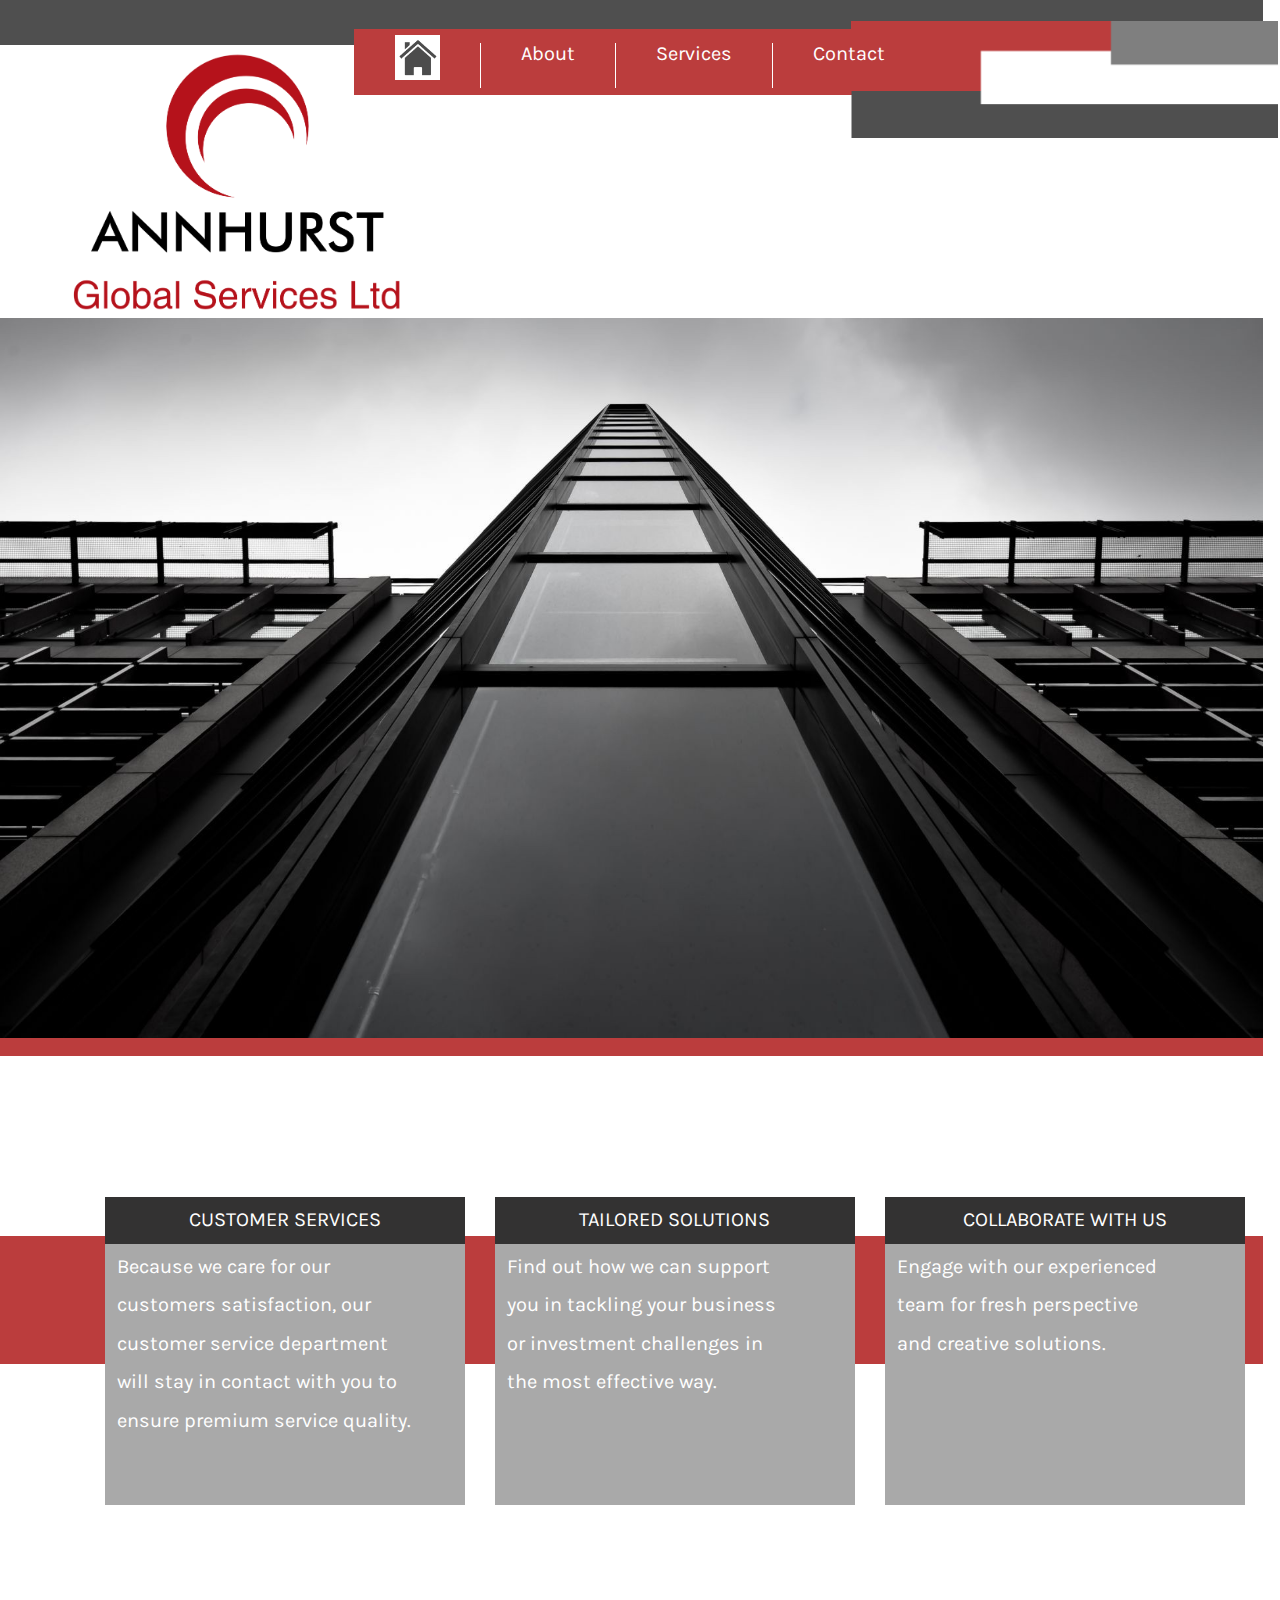
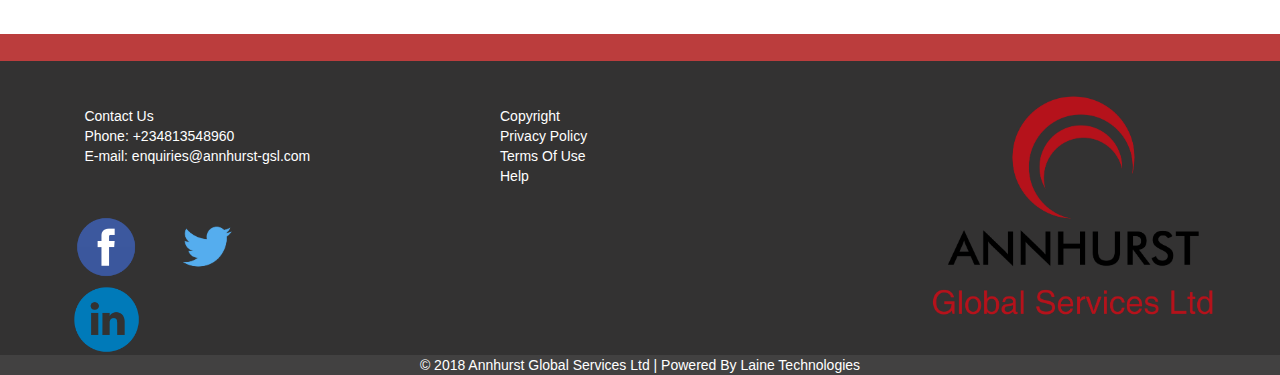
==== Annhurst_another/index.html @ 5a59eba0 "Final, I hope :>" ====
<!DOCTYPE html>
<html lang="en">
<head> 
    <meta charset="utf-8">
    <meta http-equiv="X-UA-Compatible" content="IE=edge">
    <meta name="viewport" content="width=device-width, initial-scale=1">
    <!-- The above 3 meta tags *must* come first in the head; any other head content must come *after* these tags -->
    <title>Annhurst</title>
    <link href="css/bootstrap.min.css" rel="stylesheet">
    <link rel="icon" href="img/favicon.png" />
    <link rel="stylesheet" href="css/index.css" media="(min-width:1201px)">
    <link rel="stylesheet" href="css/indexmed.css" media="(min-width:800px ) and ( max-width:1200px)">
	<link rel="stylesheet" href="css/indexmobile.css" media="(max-width:800px)">

    <link async href="https://maxcdn.bootstrapcdn.com/font-awesome/4.7.0/css/font-awesome.min.css" rel="stylesheet" integrity="sha384-wvfXpqpZZVQGK6TAh5PVlGOfQNHSoD2xbE+QkPxCAFlNEevoEH3Sl0sibVcOQVnN" crossorigin="anonymous">
    <link href="https://fonts.googleapis.com/css?family=Karla" rel="stylesheet">
</head>


<body>

    <div class = "topBox"></div>

    <nav class="navbar navbar-default slide-nav ">
          <div class="container-fluid">
            <!-- Brand and toggle get grouped for better mobile display -->
            <div class="navbar-header">
              <button type="button" class="navbar-toggle collapsed" data-toggle="collapse" data-target="#bs-example-navbar-collapse-1" aria-expanded="false">
                <span class="sr-only">Toggle navigation</span>
                <span class="icon-bar"></span>
                <span class="icon-bar"></span>
                <span class="icon-bar"></span>
              </button>
              <a class="navbar-brand" href="index.html">
                <img alt="Annhurst" src="img/logo.png"  class="topLogo" >
              </a>
            </div>

            <!-- Collect the nav links, forms, and other content for toggling -->
            <div class="collapse navbar-collapse" id="bs-example-navbar-collapse-1">
              <ul class="nav navbar-right nav-pills alterPills navbar-nav content-nav">
                <li><a href="index.html"><img src="img/houseIcon.png" alt="home icon" class="homeIconImg"></a></li>
                <li><div class = "nav-hr"></div></li>
                <li><a href="about.html">About </a></li>
                <li><div class = "nav-hr"></div></li>
                <li><a href="service.html">Services </a></li>
                <li><div class = "nav-hr"></div></li>
                <li><a href="contact.html">Contact </a></li>
            </ul> 
          </div><!-- /.navbar-collapse -->
          <img src="img/rec.png" class="recImg" alt="pic">
        </div><!-- /.container-fluid -->
     </nav>

     <div class="centerImg"><img src="img/homeImg.jpg" alt="home Image" class="homeImg"></div>

     <div class="backrowDiv"></div>

     <div class="rowDiv">
        <div class="container">
            <div class="row ">
                <div class="col-md-4 col-xs-12 EachRow">
                    <div class="darkHead">CUSTOMER SERVICES</div>
                    <div class="lightBody">
                        <p>Because we care for our</p>
                        <p>customers satisfaction, our</p>
                        <p>customer service department</p>
                        <p>will stay in contact with you to</p>
                        <p>ensure premium service quality.</p>
                    </div>
                </div>
                <div class="col-md-4 col-xs-12 EachRow">
                    <div class="darkHead">TAILORED SOLUTIONS</div>
                    <div class="lightBody">
                        <p>Find out how we can support</p>
                        <p>you in tackling your business</p>
                        <p>or investment challenges in</p>
                        <p>the most effective way.</p>
                    </div>
                </div>
                <div class="col-md-4 col-xs-12 EachRow">
                    <div class="darkHead">COLLABORATE WITH US</div>
                    <div class="lightBody">
                        <p>Engage with our experienced </p>
                        <p> team for fresh perspective </p>
                        <p>and creative solutions.</p>
                    </div>
                </div> 
            </div>
        </div>
     </div>


     <div class="Footer">
        <div class="smallFooter"></div>
        <div class="container"> 
            <div class="row">
                <div class="col-md-3 col-xs-6">
                    <ul class="listOfFooter linkFooter">
                    <li>Contact Us</li>
                    <li>Phone: +234813548960</li>
                    <li>E-mail: enquiries@annhurst-gsl.com </li>
                    </ul>
                    <div>
                    <!-- replace the # with the link to the social media pages --> 
                    <span><a href="#"><img src="img/facebook.png" alt="icon" class="footerIcon"></a></span>
                    <span><a href="#"><img src="img/twitter.png" alt="icon" class="footerIcon"></a></span>
                    <span><a href="#"><img src="img/linkedin.png" alt="icon" class="footerIcon"></a></span>
                    </div>
                </div>
                <div class="col-md-1">
                    
                </div>
                <div class="col-md-3 col-xs-6">
                    <ul class="listOfFooter ">
                    <li><a href="index.html">Copyright</a></li>
                    <li><a href="index.html">Privacy Policy</a></li>
                    <li><a href="index.html">Terms Of Use</a></li>
                    <li><a href="index.html">Help</a></li>
                    </ul> 
                </div>
                <div class="col-md-1">
                   
                </div>
                <div class="col-md-4 col-xs-12">
                     <img src="img/logo.png" alt="logo" class="footerLogo" >
                </div>
            </div>
        </div>
        <div class="copyRight"> &copy; 2018 Annhurst Global Services Ltd | Powered By Laine Technologies </div>
     </div>

   <!-- jQuery (necessary for Bootstrap's JavaScript plugins) -->
    <script src="https://ajax.googleapis.com/ajax/libs/jquery/1.12.4/jquery.min.js"></script>
    <!-- Include all compiled plugins (below), or include individual files as needed -->
    <script src="js/bootstrap.min.js"></script>

</body>
</html>
---- Annhurst_another/css/index.css ----
nav{
	background-color: white !important;
	border: none !important;
	font-family: 'Karla', sans-serif;
	margin-bottom: 20vh !important;
}
a{
	color: white !important;
}
a:hover{
	color: black !important;
	text-decoration: none;
} 
button{
	outline: none;
}
.topLogo{
	margin-top: -4vh;
	height: 35vh;
	margin-left: -3vw;
}
.topBox{
	background-color:#4f4f4f;
	height:5vh;
	width:98.7vw;
}
.content-nav{
	background-color: #bb3d3d !important;
	color: white;
	width: 50vw;
	margin-right: 20vw;
	margin-top: -7.3vh;
	padding-left: 2vw;
	
}
.recImg{
	margin-top:-8.3vh;
	height: 13vh;
	float: right;
	margin-right: -1vw;
}
.content-nav > li{
	padding-right: 1.8vw !important;
	font-size: 20px;
}

.nav-hr{
	height: 5vh; 
	width: 0.09vw;
	background-color: white; 
	margin-top: 1.5vh;
}
.homeIconImg{
	height: 5vh;
	margin-top: -1vh;
}
.linkActive > a{
	color: black !important;
	margin-top: 1.5vh;
	padding-top: 1vh !important;
	padding-bottom: 0.02vh !important;
	background-color: white !important;
	padding-left: 3vw !important;
	padding-right: 3vw !important;
}





.centerImg{
	background-color: #bb3d3d ;
	height: 82vh;
	width: 98.7vw;

}
.homeImg{
	width: 98.7vw;
	height: 80vh
}
.backrowDiv{
	margin-top: 20vh;
	background-color: #bb3d3d ;
	height: 10vw;
	width: 98.7vw;
	position: relative;
	z-index: auto;

}
.rowDiv{
	z-index: 1;
	position: absolute;
	top: 133vh;
	left: 7vw;
	font-family: 'Karla', sans-serif;

}
.darkHead{
	background-color: #333232;
	color: white;
	font-size: 20px;
	text-align: center;
	padding-top: 1vh;
	padding-bottom: 1vh;

}
.lightBody{
	background-color: #A9A9A9;
	color: white;
	height: 29vh;
	font-size: 20px;
	text-indent: 1vw;
	padding-top: 1vh;
}
.Footer{
	margin-top: 30vh;
	background-color:  #333232;
	color: white;
}
.smallFooter{
	background-color:#bb3d3d ;
	height: 3vh;
}
.listOfFooter{
	margin-top: 5vh;
	list-style: none;
	margin-bottom: 5vh;
}
.linkFooter{
	margin-left: -2vw;
}
.footerIcon{
	height: 8vh;
	padding-right: 2vw;
}
.footerLogo{
	height: 30vh;
	margin-top: 1vh;
}
.copyRight{

	background-color: #424141;
	text-align: center;
}
---- Annhurst_another/css/indexmed.css ----
nav{
	background-color: white !important;
	border: none !important;
	font-family: 'Karla', sans-serif;
	margin-bottom: 14vh !important;
}
a{
	color: white !important;
}
a:hover{
	color: black !important;
	text-decoration: none;
} 
button{
	outline: none;
}
.topLogo{
	margin-top: -3vh;
	height: 25vh;
	margin-left: -3vw;
	
}
.topBox{
	background-color:#4f4f4f;
	height:5vh;
	width:98.7vw;
}
.content-nav{
	background-color: #bb3d3d !important;
	color: white;
	width: 57vw;
	margin-right: 17vw;
	margin-top: -7.5vh;
	padding-left: 2vw;
	
}
.recImg{
	margin-top:-8.4vh;
	height: 11vh;
	float: right;
	margin-right: -1.9vw;
}
.content-nav > li{
	padding-right: 1.8vw !important;
	font-size: 13px;
}

.nav-hr{
	height: 5vh; 
	width: 0.09vw;
	background-color: white; 
	margin-top: 1.5vh;
}
.homeIconImg{
	height: 5vh;
	margin-top: -1vh;
}
.linkActive > a{
	color: black !important;
	margin-top: 1.5vh;
	padding-top: 1vh !important;
	padding-bottom: 0.02vh !important;
	background-color: white !important;
	padding-left: 3vw !important;
	padding-right: 3vw !important;
}





.centerImg{
	background-color: #bb3d3d ;
	height: 70vh;
	width: 97.7vw;

}
.homeImg{
	width: 97.7vw;
	height: 68vh;

}
.backrowDiv{
display: none;

}
.rowDiv{
	margin-top: 10vh;
	font-family: 'Karla', sans-serif;

}
.EachRow{
	margin-bottom: 5vh;
}
.darkHead{
	background-color: #333232;
	color: white;
	font-size: 20px;
	text-align: center;
	padding-top: 1vh;
	padding-bottom: 1vh;

}
.lightBody{
	background-color: #A9A9A9;
	color: white;
	height: 29vh;
	font-size: 20px;
	padding-top: 1vh;
	text-align: center;
}
.Footer{
	margin-top: 10vh;
	background-color:  #333232;
	color: white;
}
.smallFooter{
	background-color:#bb3d3d ;
	height: 3vh;
}
.listOfFooter{
	margin-top: 5vh;
	list-style: none;
	margin-bottom: 5vh;
}
.linkFooter{
	margin-left: -2vw;
}
.footerIcon{
	height: 6vh;
	padding-right: 2vw;
}
.footerLogo{
	height: 23vh;
	float: right;
	margin-right: -3vw;
	margin-top: -8px;
}
.copyRight{
	background-color: #424141;
	text-align: center;
}
---- Annhurst_another/css/indexmobile.css ----
nav{
	background-color: white !important;
	border: none !important;
	font-family: 'Karla', sans-serif;
}
a{
	color: white !important;
}
a:hover{
	color: black !important;
	text-decoration: none;
} 
button{
	outline: none;
}
.navbar-collapse{
	border: none !important;
}
.topBox{
	background-color:#4f4f4f;
	height:5vh;
	width:95.5vw;
}
.topLogo{
	margin-top: -3vh;
	height: 20vh;
	margin-left: 10vw;
	margin-bottom: 80vh;
}

.content-nav{
	border: none;
	margin-top: 12vh;
	background-color: #bb3d3d !important;
	color: white;
	padding-left: 2vw;
	height: 8vh;
	
}
.recImg{
	display: none;
}
.content-nav > li{
	font-size: 16px;
}

.nav-hr{
	height: 4vh; 
	width: 0.4vw;
	background-color: white; 
	margin-top: 1.5vh;
}
.homeIconImg{
	height: 4vh;
	margin-top: 0vh;
}
.linkActive > a{
	color: black !important;
	margin-top: 1vh;
	padding-top: 1vh !important;
	padding-bottom: 1vh !important;
	background-color: white !important;
}







.centerImg{
	margin-top: 15vh;
	background-color: #bb3d3d ;
	height: 34vh;
	width: 95.5vw;

}
.homeImg{
	width: 95.5vw;
}
.backrowDiv{
	display: hidden;
}
.rowDiv{
	margin-top: 5vh;
	font-family: 'Karla', sans-serif;
}

.EachRow{
	margin-bottom: 5vh;
}
.darkHead{
	background-color: #333232;
	color: white;
	font-size: 18px;
	text-align: center;
	padding-top: 1vh;
	padding-bottom: 1vh;
	margin-left: 5vh;
	margin-right: 5vh;

}
.lightBody{
	background-color: #A9A9A9;
	color: white;
	height: 27vh;
	font-size: 15px;
	text-indent: 2vw;
	padding-top: 1vh;
	margin-left: 5vh;
	margin-right: 5vh;
}
.Footer{
	margin-top: 1vh;
	background-color:  #333232;
	color: white;
}
.smallFooter{
	background-color:#bb3d3d ;
	height: 3vh;
}
.listOfFooter{
	margin-top: 3vh;
	list-style: none;
	margin-bottom: 3vh;
	font-size: 10px;
}
.linkFooter{
	margin-right: -20vw;
	margin-left: -8vw;
}
.footerIcon{
	height: 5vh;
	padding-right: 2vw;
}
.footerLogo{
	height: 15vh;
	margin-top: -6vh;
	float: right;
}
.copyRight{
	background-color: #424141;
	text-align: center;
	font-size: 8px;
}
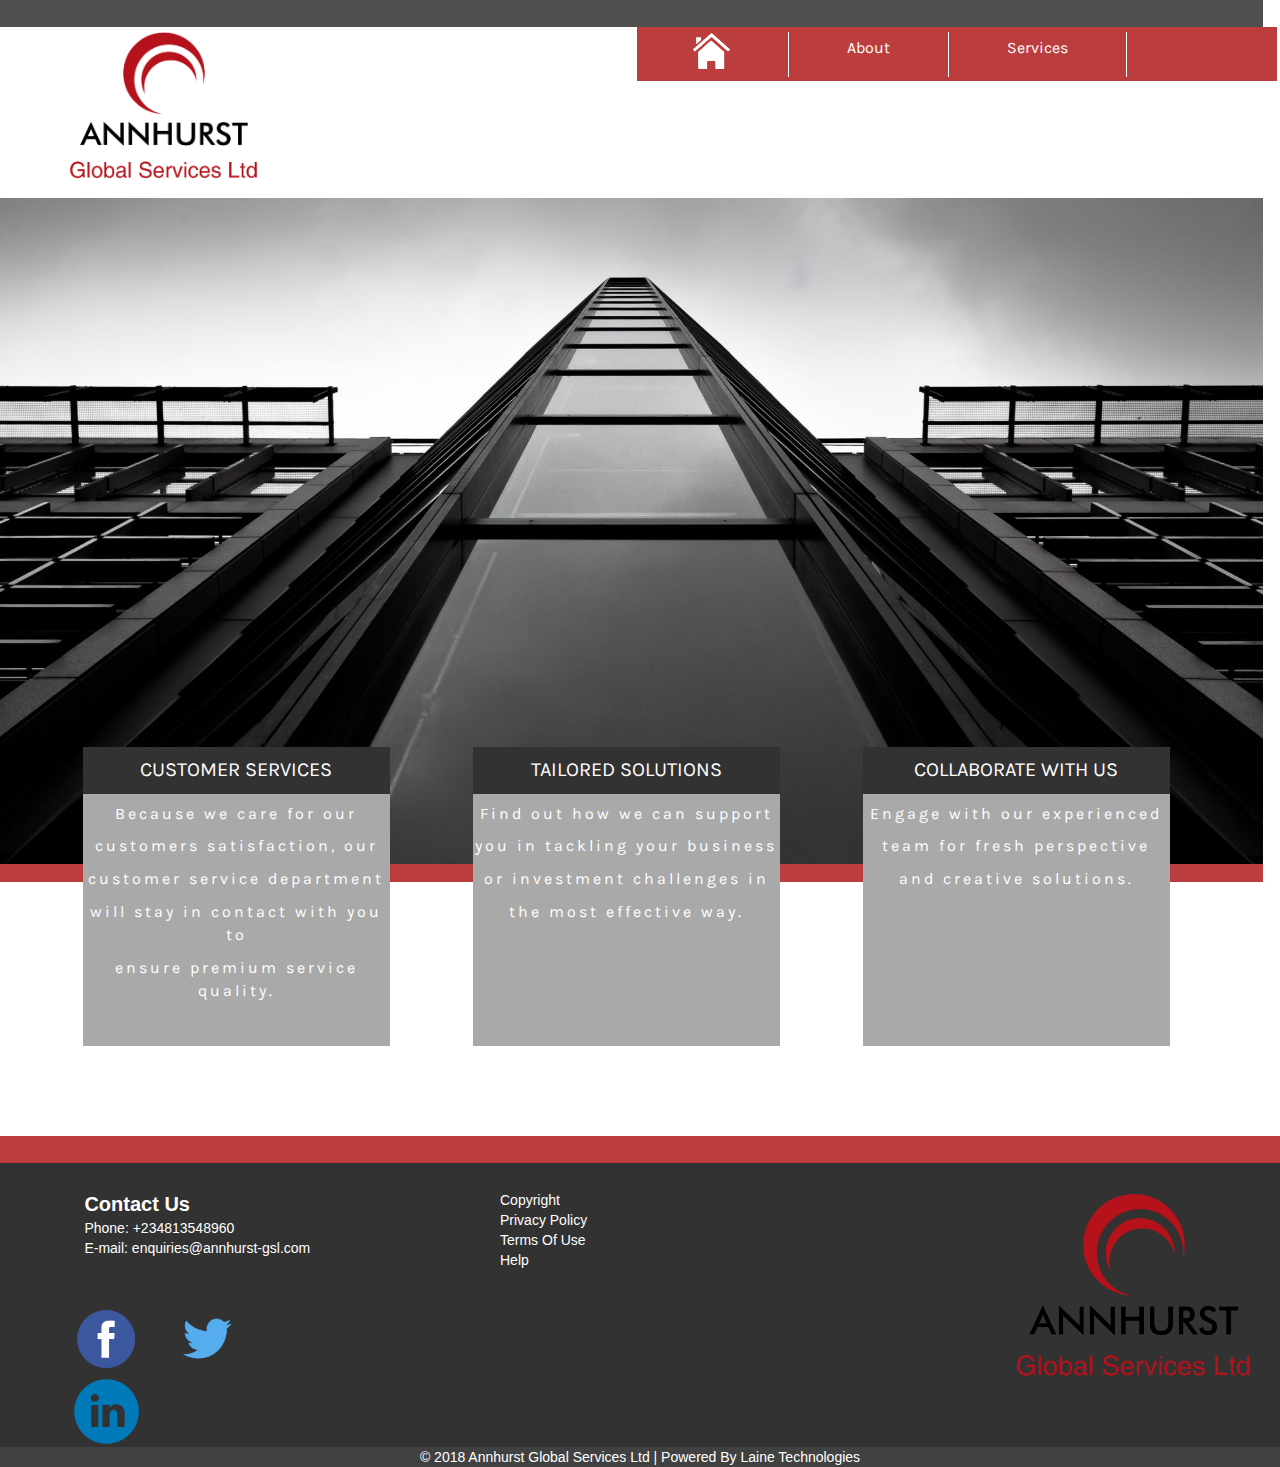
==== commit e766e127: "I added this" ====
--- a/Annhurst_another/index.html
+++ b/Annhurst_another/index.html
@@ -48,13 +48,12 @@
                 <li><a href="contact.html">Contact </a></li>
             </ul> 
           </div><!-- /.navbar-collapse -->
-          <img src="img/rec.png" class="recImg" alt="pic">
+         
         </div><!-- /.container-fluid -->
      </nav>
 
      <div class="centerImg"><img src="img/homeImg.jpg" alt="home Image" class="homeImg"></div>
 
-     <div class="backrowDiv"></div>
 
      <div class="rowDiv">
         <div class="container">
@@ -97,7 +96,7 @@
             <div class="row">
                 <div class="col-md-3 col-xs-6">
                     <ul class="listOfFooter linkFooter">
-                    <li>Contact Us</li>
+                    <li class="bigContact">Contact Us</li>
                     <li>Phone: +234813548960</li>
                     <li>E-mail: enquiries@annhurst-gsl.com </li>
                     </ul>
@@ -119,10 +118,10 @@
                     <li><a href="index.html">Help</a></li>
                     </ul> 
                 </div>
-                <div class="col-md-1">
+                <div class="col-md-2">
                    
                 </div>
-                <div class="col-md-4 col-xs-12">
+                <div class="col-md-3 col-xs-12">
                      <img src="img/logo.png" alt="logo" class="footerLogo" >
                 </div>
             </div>
--- a/Annhurst_another/css/index.css
+++ b/Annhurst_another/css/index.css
@@ -2,7 +2,7 @@
 	background-color: white !important;
 	border: none !important;
 	font-family: 'Karla', sans-serif;
-	margin-bottom: 20vh !important;
+	margin-bottom: 13vh !important;
 }
 a{
 	color: white !important;
@@ -15,44 +15,42 @@
 	outline: none;
 }
 .topLogo{
-	margin-top: -4vh;
-	height: 35vh;
-	margin-left: -3vw;
+	margin-top: -3vh;
+	height: 20vh;
+	margin-left: 0vw;
 }
 .topBox{
 	background-color:#4f4f4f;
-	height:5vh;
+	height:3vh;
 	width:98.7vw;
 }
 .content-nav{
 	background-color: #bb3d3d !important;
 	color: white;
+	margin-right: -2.1vw;
 	width: 50vw;
-	margin-right: 20vw;
-	margin-top: -7.3vh;
-	padding-left: 2vw;
+	padding-left: 0vw;
+	height: 6vh;
+
 	
 }
-.recImg{
-	margin-top:-8.3vh;
-	height: 13vh;
-	float: right;
-	margin-right: -1vw;
-}
+
 .content-nav > li{
-	padding-right: 1.8vw !important;
-	font-size: 20px;
+	padding-right: 3.2vw !important;
+	font-size: 16px;
+	margin-top: -0.5vh;
 }
 
 .nav-hr{
 	height: 5vh; 
 	width: 0.09vw;
 	background-color: white; 
-	margin-top: 1.5vh;
+	margin-top: 1vh;
 }
 .homeIconImg{
-	height: 5vh;
-	margin-top: -1vh;
+	height: 4vh;
+	margin-top: -0.5vh;
+	margin-left: 3.2vw;
 }
 .linkActive > a{
 	color: black !important;
@@ -70,28 +68,17 @@
 
 .centerImg{
 	background-color: #bb3d3d ;
-	height: 82vh;
+	height: 76vh;
 	width: 98.7vw;
 
 }
 .homeImg{
 	width: 98.7vw;
-	height: 80vh
-}
-.backrowDiv{
-	margin-top: 20vh;
-	background-color: #bb3d3d ;
-	height: 10vw;
-	width: 98.7vw;
-	position: relative;
-	z-index: auto;
-
+	height: 74vh
 }
 .rowDiv{
-	z-index: 1;
-	position: absolute;
-	top: 133vh;
-	left: 7vw;
+	margin-left: 2vw;
+	margin-top: -15vh;
 	font-family: 'Karla', sans-serif;
 
 }
@@ -102,18 +89,21 @@
 	text-align: center;
 	padding-top: 1vh;
 	padding-bottom: 1vh;
+	width: 24vw;
 
 }
 .lightBody{
 	background-color: #A9A9A9;
 	color: white;
-	height: 29vh;
-	font-size: 20px;
-	text-indent: 1vw;
+	height: 28vh;
+	font-size: 16px;
 	padding-top: 1vh;
+	text-align: center;
+	width: 24vw;
+	letter-spacing: 3px;
 }
 .Footer{
-	margin-top: 30vh;
+	margin-top: 10vh;
 	background-color:  #333232;
 	color: white;
 }
@@ -122,9 +112,13 @@
 	height: 3vh;
 }
 .listOfFooter{
-	margin-top: 5vh;
+	margin-top: 3vh;
 	list-style: none;
 	margin-bottom: 5vh;
+}
+.bigContact{
+	font-size: 20px;
+	font-weight: bolder;
 }
 .linkFooter{
 	margin-left: -2vw;
@@ -134,7 +128,7 @@
 	padding-right: 2vw;
 }
 .footerLogo{
-	height: 30vh;
+	height: 25vh;
 	margin-top: 1vh;
 }
 .copyRight{
--- a/Annhurst_another/css/indexmed.css
+++ b/Annhurst_another/css/indexmed.css
@@ -2,7 +2,7 @@
 	background-color: white !important;
 	border: none !important;
 	font-family: 'Karla', sans-serif;
-	margin-bottom: 14vh !important;
+	margin-bottom: 13vh !important;
 }
 a{
 	color: white !important;
@@ -16,44 +16,41 @@
 }
 .topLogo{
 	margin-top: -3vh;
-	height: 25vh;
-	margin-left: -3vw;
-	
+	height: 20vh;
+	margin-left: 0vw;
 }
 .topBox{
 	background-color:#4f4f4f;
-	height:5vh;
+	height:3vh;
 	width:98.7vw;
 }
 .content-nav{
 	background-color: #bb3d3d !important;
 	color: white;
-	width: 57vw;
-	margin-right: 17vw;
-	margin-top: -7.5vh;
-	padding-left: 2vw;
+	margin-right: -2.9vw;
+	width:50vw;
+	padding-left: 0vw;
+	height: 6vh;
+
 	
 }
-.recImg{
-	margin-top:-8.4vh;
-	height: 11vh;
-	float: right;
-	margin-right: -1.9vw;
-}
+
 .content-nav > li{
-	padding-right: 1.8vw !important;
-	font-size: 13px;
+	padding-right: 2.5vw !important;
+	font-size: 16px;
+	margin-top: -0.5vh;
 }
 
 .nav-hr{
 	height: 5vh; 
 	width: 0.09vw;
 	background-color: white; 
-	margin-top: 1.5vh;
+	margin-top: 1vh;
 }
 .homeIconImg{
-	height: 5vh;
-	margin-top: -1vh;
+	height: 3vh;
+	margin-top: -0.5vh;
+	margin-left: 2.5vw;
 }
 .linkActive > a{
 	color: black !important;
@@ -85,12 +82,14 @@
 
 }
 .rowDiv{
-	margin-top: 10vh;
+	margin-top: 5vh;
 	font-family: 'Karla', sans-serif;
 
 }
 .EachRow{
+	margin-left: 15vw;
 	margin-bottom: 5vh;
+	width: 50vw;
 }
 .darkHead{
 	background-color: #333232;
@@ -110,7 +109,7 @@
 	text-align: center;
 }
 .Footer{
-	margin-top: 10vh;
+	margin-top: 5vh;
 	background-color:  #333232;
 	color: white;
 }
@@ -122,6 +121,10 @@
 	margin-top: 5vh;
 	list-style: none;
 	margin-bottom: 5vh;
+}
+.bigContact{
+	font-size: 18px;
+	font-weight: bolder;
 }
 .linkFooter{
 	margin-left: -2vw;
--- a/Annhurst_another/css/indexmobile.css
+++ b/Annhurst_another/css/indexmobile.css
@@ -18,19 +18,19 @@
 }
 .topBox{
 	background-color:#4f4f4f;
-	height:5vh;
-	width:95.5vw;
+	height:3vh;
+	width:100vw;
 }
 .topLogo{
 	margin-top: -3vh;
-	height: 20vh;
-	margin-left: 10vw;
-	margin-bottom: 80vh;
+	height: 15vh;
+	margin-left: 17vw;
+
 }
 
 .content-nav{
 	border: none;
-	margin-top: 12vh;
+	margin-top: 8vh;
 	background-color: #bb3d3d !important;
 	color: white;
 	padding-left: 2vw;
@@ -42,17 +42,18 @@
 }
 .content-nav > li{
 	font-size: 16px;
+	padding-top: 1vh;
 }
 
 .nav-hr{
-	height: 4vh; 
+	height: 3.8vh; 
 	width: 0.4vw;
 	background-color: white; 
 	margin-top: 1.5vh;
 }
 .homeIconImg{
-	height: 4vh;
-	margin-top: 0vh;
+	height: 3.8vh;
+	margin-top: -0.7vh;
 }
 .linkActive > a{
 	color: black !important;
@@ -69,46 +70,48 @@
 
 
 .centerImg{
-	margin-top: 15vh;
+	margin-top: 8vh;
 	background-color: #bb3d3d ;
-	height: 34vh;
-	width: 95.5vw;
+	height: 29vh;
+	width: 100vw;
 
 }
 .homeImg{
-	width: 95.5vw;
+	height: 28vh;
+	width: 100vw;
 }
 .backrowDiv{
 	display: hidden;
 }
 .rowDiv{
-	margin-top: 5vh;
+	margin-top: 3vh;
 	font-family: 'Karla', sans-serif;
 }
 
 .EachRow{
-	margin-bottom: 5vh;
+	margin-bottom: 3vh;
 }
 .darkHead{
 	background-color: #333232;
 	color: white;
-	font-size: 18px;
+	font-size: 13px;
 	text-align: center;
 	padding-top: 1vh;
 	padding-bottom: 1vh;
-	margin-left: 5vh;
-	margin-right: 5vh;
+	margin-left: 6vh;
+	margin-right: 6vh;
 
 }
 .lightBody{
 	background-color: #A9A9A9;
 	color: white;
-	height: 27vh;
-	font-size: 15px;
+	height: 20vh;
+	font-size: 12px;
 	text-indent: 2vw;
 	padding-top: 1vh;
-	margin-left: 5vh;
-	margin-right: 5vh;
+	margin-left: 6vh;
+	margin-right: 6vh;
+	text-align: center;
 }
 .Footer{
 	margin-top: 1vh;
@@ -117,13 +120,17 @@
 }
 .smallFooter{
 	background-color:#bb3d3d ;
-	height: 3vh;
+	height: 2vh;
 }
 .listOfFooter{
-	margin-top: 3vh;
+	margin-top: 2vh;
 	list-style: none;
 	margin-bottom: 3vh;
 	font-size: 10px;
+}
+.bigContact{
+	font-size: 15px;
+	font-weight: bolder;
 }
 .linkFooter{
 	margin-right: -20vw;
@@ -134,7 +141,7 @@
 	padding-right: 2vw;
 }
 .footerLogo{
-	height: 15vh;
+	height: 10vh;
 	margin-top: -6vh;
 	float: right;
 }
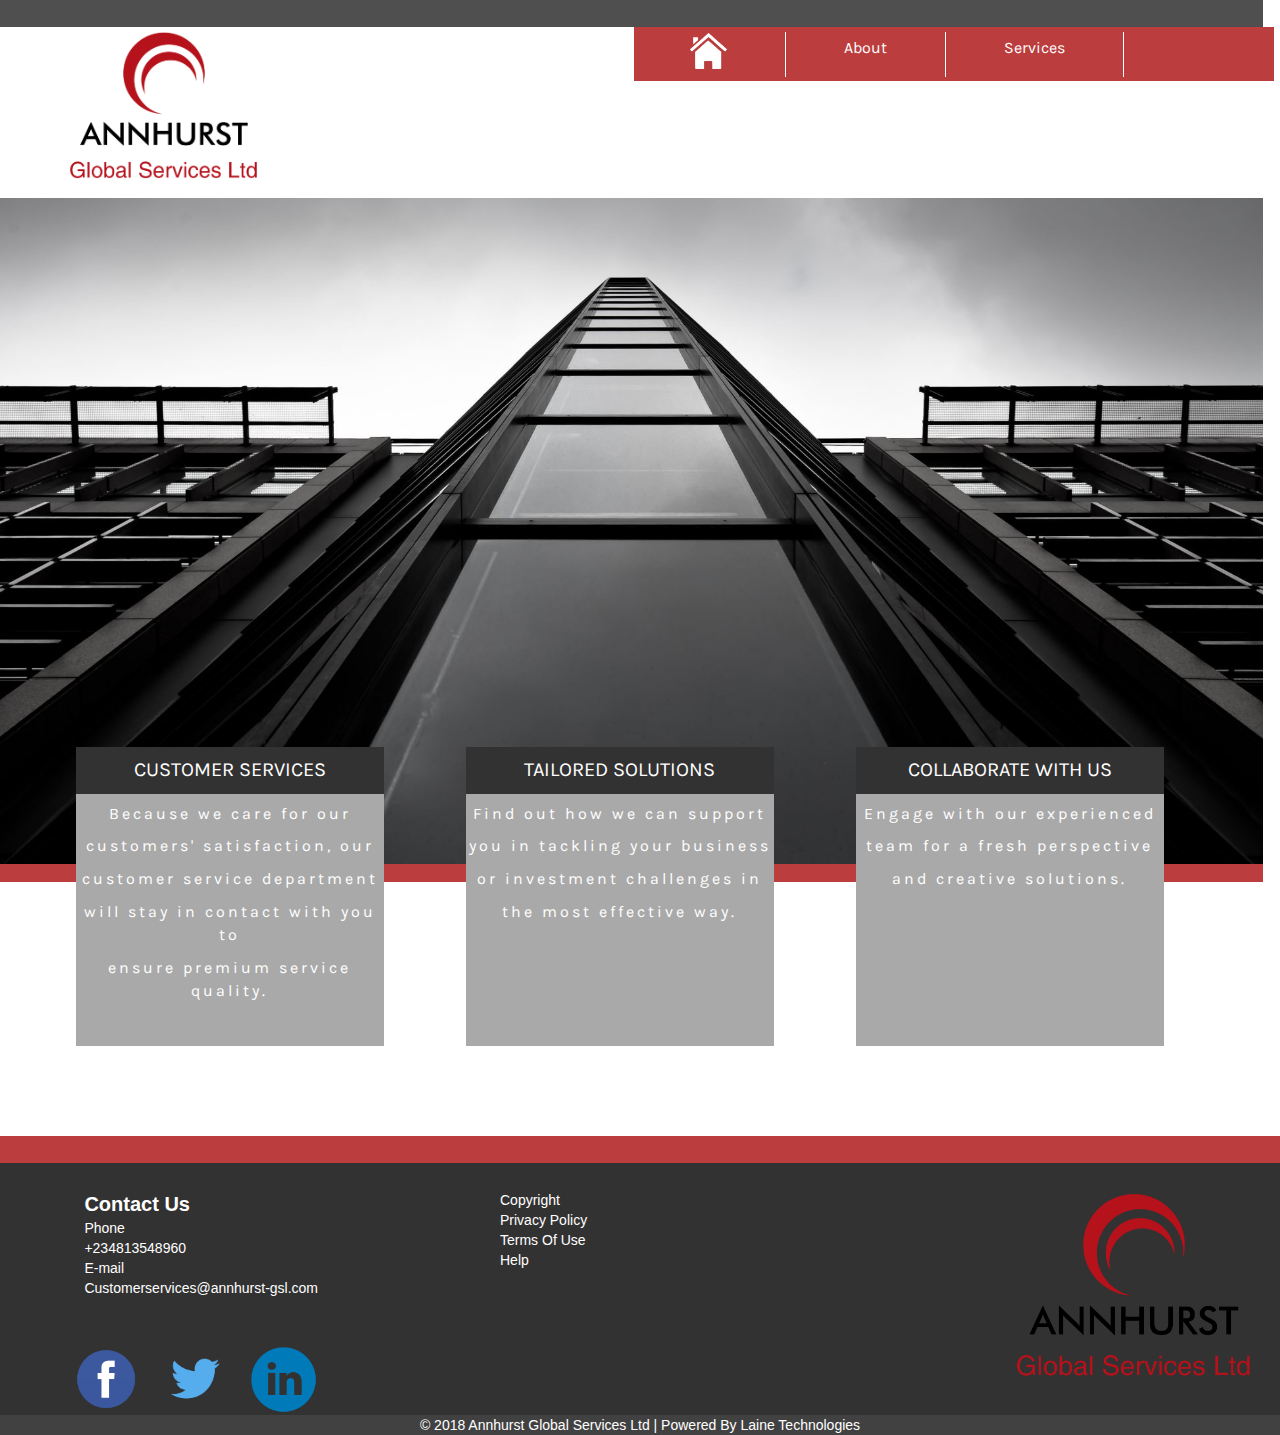
==== commit 1526417d: "added to code" ====
--- a/Annhurst_another/index.html
+++ b/Annhurst_another/index.html
@@ -62,7 +62,7 @@
                     <div class="darkHead">CUSTOMER SERVICES</div>
                     <div class="lightBody">
                         <p>Because we care for our</p>
-                        <p>customers satisfaction, our</p>
+                        <p>customers' satisfaction, our</p>
                         <p>customer service department</p>
                         <p>will stay in contact with you to</p>
                         <p>ensure premium service quality.</p>
@@ -81,7 +81,7 @@
                     <div class="darkHead">COLLABORATE WITH US</div>
                     <div class="lightBody">
                         <p>Engage with our experienced </p>
-                        <p> team for fresh perspective </p>
+                        <p> team for a fresh perspective </p>
                         <p>and creative solutions.</p>
                     </div>
                 </div> 
@@ -97,8 +97,10 @@
                 <div class="col-md-3 col-xs-6">
                     <ul class="listOfFooter linkFooter">
                     <li class="bigContact">Contact Us</li>
-                    <li>Phone: +234813548960</li>
-                    <li>E-mail: enquiries@annhurst-gsl.com </li>
+                    <li>Phone </li> 
+                    <li> +234813548960</li>
+                    <li>E-mail</li>
+                    <li>Customerservices@annhurst-gsl.com </li>
                     </ul>
                     <div>
                     <!-- replace the # with the link to the social media pages --> 
--- a/Annhurst_another/css/index.css
+++ b/Annhurst_another/css/index.css
@@ -27,7 +27,7 @@
 .content-nav{
 	background-color: #bb3d3d !important;
 	color: white;
-	margin-right: -2.1vw;
+	margin-right: -1.9vw;
 	width: 50vw;
 	padding-left: 0vw;
 	height: 6vh;
@@ -77,7 +77,7 @@
 	height: 74vh
 }
 .rowDiv{
-	margin-left: 2vw;
+	margin-left: 1vw;
 	margin-top: -15vh;
 	font-family: 'Karla', sans-serif;
 
@@ -125,7 +125,7 @@
 }
 .footerIcon{
 	height: 8vh;
-	padding-right: 2vw;
+	padding-right: 1vw;
 }
 .footerLogo{
 	height: 25vh;
--- a/Annhurst_another/css/indexmobile.css
+++ b/Annhurst_another/css/indexmobile.css
@@ -33,7 +33,7 @@
 	margin-top: 8vh;
 	background-color: #bb3d3d !important;
 	color: white;
-	padding-left: 2vw;
+	padding-left: 1vw;
 	height: 8vh;
 	
 }
@@ -41,7 +41,7 @@
 	display: none;
 }
 .content-nav > li{
-	font-size: 16px;
+	font-size: 4vw;
 	padding-top: 1vh;
 }
 
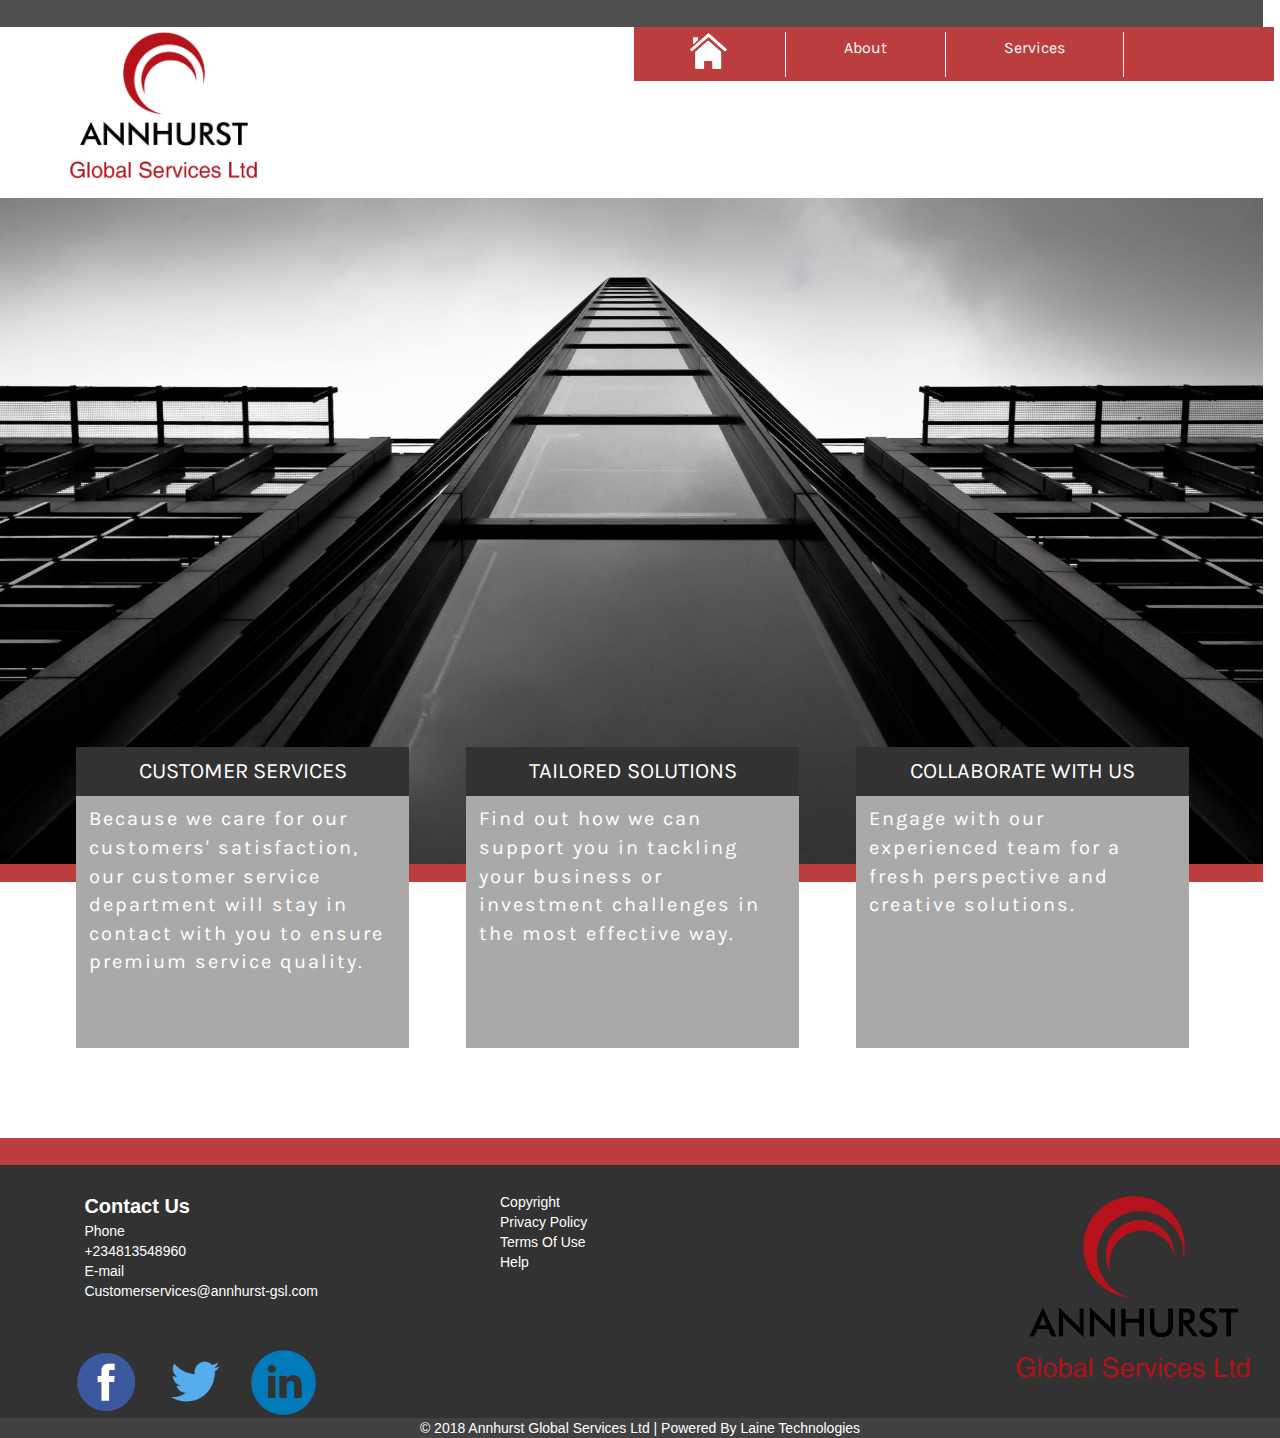
==== commit b6bd63bb: "I added this" ====
--- a/Annhurst_another/index.html
+++ b/Annhurst_another/index.html
@@ -61,28 +61,19 @@
                 <div class="col-md-4 col-xs-12 EachRow">
                     <div class="darkHead">CUSTOMER SERVICES</div>
                     <div class="lightBody">
-                        <p>Because we care for our</p>
-                        <p>customers' satisfaction, our</p>
-                        <p>customer service department</p>
-                        <p>will stay in contact with you to</p>
-                        <p>ensure premium service quality.</p>
+                        <span class="lighText">Because we care for our customers' satisfaction, our customer service department will stay in contact with you to ensure premium service quality.</span>
                     </div>
                 </div>
                 <div class="col-md-4 col-xs-12 EachRow">
                     <div class="darkHead">TAILORED SOLUTIONS</div>
                     <div class="lightBody">
-                        <p>Find out how we can support</p>
-                        <p>you in tackling your business</p>
-                        <p>or investment challenges in</p>
-                        <p>the most effective way.</p>
+                        <span class="lighText">Find out how we can support you in tackling your business or investment challenges in the most effective way.</span>
                     </div>
                 </div>
                 <div class="col-md-4 col-xs-12 EachRow">
                     <div class="darkHead">COLLABORATE WITH US</div>
                     <div class="lightBody">
-                        <p>Engage with our experienced </p>
-                        <p> team for a fresh perspective </p>
-                        <p>and creative solutions.</p>
+                        <span class="lighText">Engage with our experienced team for a fresh perspective and creative solutions.</span>
                     </div>
                 </div> 
             </div>
@@ -96,7 +87,7 @@
             <div class="row">
                 <div class="col-md-3 col-xs-6">
                     <ul class="listOfFooter linkFooter">
-                    <li class="bigContact">Contact Us</li>
+                    <a href="contact.html"><li class="bigContact">Contact Us</li></a>
                     <li>Phone </li> 
                     <li> +234813548960</li>
                     <li>E-mail</li>
--- a/Annhurst_another/css/index.css
+++ b/Annhurst_another/css/index.css
@@ -85,22 +85,26 @@
 .darkHead{
 	background-color: #333232;
 	color: white;
-	font-size: 20px;
+	font-size: 22px;
 	text-align: center;
 	padding-top: 1vh;
 	padding-bottom: 1vh;
-	width: 24vw;
+	width: 26vw;
 
 }
 .lightBody{
 	background-color: #A9A9A9;
 	color: white;
 	height: 28vh;
-	font-size: 16px;
+	font-size: 20px;
 	padding-top: 1vh;
-	text-align: center;
-	width: 24vw;
-	letter-spacing: 3px;
+	width: 26vw;
+	letter-spacing: 2px;
+	padding-left: 1vw;
+	padding-right: 1vw;
+}
+.lightText{
+	width: 25vw;
 }
 .Footer{
 	margin-top: 10vh;
--- a/Annhurst_another/css/indexmed.css
+++ b/Annhurst_another/css/indexmed.css
@@ -90,6 +90,7 @@
 	margin-left: 15vw;
 	margin-bottom: 5vh;
 	width: 50vw;
+	margin-right: 15vw;
 }
 .darkHead{
 	background-color: #333232;
@@ -98,15 +99,21 @@
 	text-align: center;
 	padding-top: 1vh;
 	padding-bottom: 1vh;
+	width: 45vw;
 
 }
 .lightBody{
 	background-color: #A9A9A9;
 	color: white;
-	height: 29vh;
-	font-size: 20px;
+	height: 25vh;
+	font-size: 17px;
 	padding-top: 1vh;
-	text-align: center;
+	width: 45vw;
+	padding-left: 1vw;
+	padding-right: 1vw;
+}
+.lightText{
+	width: 45vw;
 }
 .Footer{
 	margin-top: 5vh;
--- a/Annhurst_another/css/indexmobile.css
+++ b/Annhurst_another/css/indexmobile.css
@@ -100,18 +100,23 @@
 	padding-bottom: 1vh;
 	margin-left: 6vh;
 	margin-right: 6vh;
+	width: 64vw;
 
 }
 .lightBody{
 	background-color: #A9A9A9;
 	color: white;
-	height: 20vh;
+	height: 15vh;
 	font-size: 12px;
-	text-indent: 2vw;
 	padding-top: 1vh;
 	margin-left: 6vh;
 	margin-right: 6vh;
-	text-align: center;
+	padding-left: 1vw;
+	padding-right: 1vw;
+	width: 64vw;
+}
+.lightText{
+	width: 64vw;
 }
 .Footer{
 	margin-top: 1vh;
